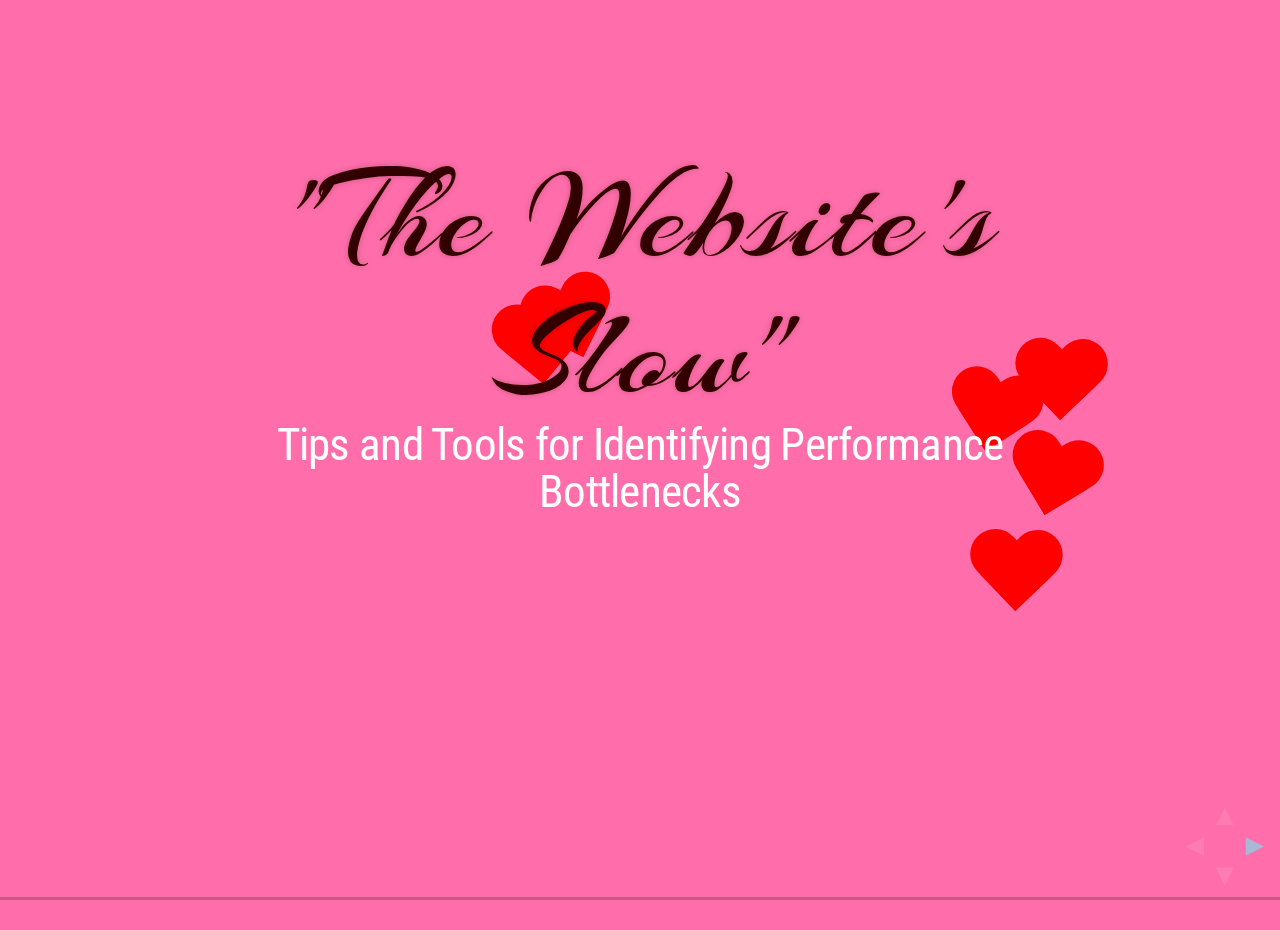
==== index.html @ 355b0bee "add more comments for slide readers" ====
<!DOCTYPE html>
<!-- saved from url=(0065)http://html5slides.googlecode.com/svn/trunk/template/index.html#1 -->
<html>
<head>
    <title>"The Website's Slow" - Tips and Tools for Identifying Performance Bottlenecks</title>
    <meta http-equiv="Content-Type" content="text/html; charset=UTF-8">
    <meta charset="utf-8">
    <link href='http://fonts.googleapis.com/css?family=Roboto+Condensed' rel='stylesheet' type='text/css'>
    <link href='http://fonts.googleapis.com/css?family=Arizonia' rel='stylesheet' type='text/css'>

    <link rel="stylesheet" href="reveal/reset.css">

    <link rel="stylesheet" href="reveal/custom.css">
    <link rel="stylesheet" href="reveal/heart.css">
    <link rel="stylesheet" href="reveal/print.css" type="text/css" media="print">
    <script src="http://ajax.googleapis.com/ajax/libs/jquery/1.9.0/jquery.min.js"></script> 
</head>
<body>
<div class="reveal linear">

<!-- Used to fade in a background when a specific slide state is reached -->
<div class="state-background"></div>

<!-- Any section element inside of this container is displayed as a slide -->
<div class="slides">

<section>
    <h1>
      "The Website's Slow"
    </h1>
    <p style="color: white;">
      Tips and Tools for Identifying Performance Bottlenecks
    </p>
</section>

<section class="center-slide">
  <h1>Who I am</h1>
  <p style="color: white;">
    And why you should listen to me
  </p>
  <!-- 
      They say when you give a talk, you should let the audience know your qualifications.
    -->
</section>
  
<section>
    <h3>My name is Sammy Larbi</h3>
    <div class="fragment subsection">
      <h3>I'm a freelance Ruby developer</h3>
    </div>
    <div class="fragment subsection">
      <h3>6 years playing with Rails</h3>
      <!-- Until I recently looked it up, apparently I've had 4 for the last couple of years -->
    </div>
    <div class="fragment subsection">
      <h3>4 projects recently needed P.E.D.</h3>
    </div>
    <div class="fragment subsection">
      (Performance Enhancing Development)
    </div>
</section>

<section>
  <h2>
    Interrupt Me
  </h2>
  <!-- 
    I want this to be valuable for you, so if I haven't explained something clearly, 
    let me know about it. 
  -->
</section>

<section>
  <h1>
    "The Website's Slow"
  </h1>
</section>

<section>
  <img src="images/slow.png" height="500" alt="The customer tells you 'The website is slow'"/>
  <!-- from iphonetextgenerator.com -->
</section>

<section>
  <img src="images/link.png" height="500" alt="You respond, asking which webpage"/>
</section>

<section class="center-slide">
  <h1>Isolated Actions</h1>
  <!-- The easy stuff -->
</section>

<section>
  <img src="images/nplus1.png" alt="n+1 queries in an action" width="900"/>
  <!--
    A query where you're pulling a bunch of rows, and then executing another query 
    to get an associated record for each row.
  -->
</section>

<section>
  <img src="images/slowquery.png" alt="slow query in an action" width="900"/>
  <!-- 
    A slow query where you may just tune it with indexes.
  -->
</section>

<section>
  <p style="color: white;">
  Or maybe your app resides on one network 
  and your DB on another, and you're doing
  </p>
  <h2>
  <code>select * from a_table</code>
  </h2> 
  <p style="color: white;">
    with 
    many records &amp; a ton of <h2 style="display: inline;">BLOB</h2> 
    <span style="color: white;">
      columns you have to transfer
    </span>
  </p>
  <!--
    So maybe you just select only the columns you need.
  -->
</section>

<section class="center-slide">
  <h2>Measurement</h2>
  <!--
    In all of these easy cases, you're looking at Rails log files which contain measurements 
    of the time queries take to complete or views/partials take to render. In development
    mode, it's easy to reload a few times to get a baseline, make your changes, and reload
    a couple of times to see if there is improvement.
  -->
</section>

<section>
  <br/><br/>
  <h2>Data Anonymity</h2>
  <div class="fragment subsection">
    <h2>Visibility</h2>
  </div>
  <!-- 
    When looking through the logs there is a lot of noise: too much is irrelevant.
    
    So rather than looking through the pollution of the entire log file, there are some tools 
    to help you make these problems and measurements more visible.
  --> 
</section>


<section>
  <h2 style="margin-bottom: 0;">rails-footnotes</h2>
  <img src="images/railsfootnotes.png" alt="Example of information rails-footnotes provides."/>
  <br/><br/>
  <div align="right">
    <small><a href="https://github.com/josevalim/rails-footnotes" target="railsfootnotes">rails-footnotes @ github</a></small>
  </div>
  <!--
    When I first moved to Rails, one of the things I missed most about ColdFusion was all the information
    they included at the bottom of the page for each request. Rails-footnotes gets me that information, 
    and includes which line of code in which file generated the query, which is helpful when you have
    one of a bunch of queries you need to optimize, and don't immediately know where to look.
  -->
</section>

<section>
  <h2 style="margin-bottom: 0;">bullet</h2>
  <img src="images/bulletnotification.png" alt="Example of information the bullet gem provides."/>
  <br/><br/>
  <div align="right">
    <small><a href="https://github.com/flyerhzm/bullet" target="bullet">bullet @ github</a></small>
  </div>
  <!--
    Bullet can notify us of N+1 query problem, unused eager loading, and the need for a counter cache.
    I've shown it logging in the javascript console, but it can also use a js alert, growl notification,
    or log to the Rails log file. 
  -->
</section>

<section>
  <h2>rack-insight</h2>
  <div align="right">
    <small><a href="https://github.com/pboling/rack-insight" target="rackinsight">rack-insight @ github</a></small>
  </div>
  <!-- 
    Works as a rack middleware with all kinds of cool options, and is similar to rails-footnotes, so 
    you might check it out to see if it works better for your needs/wants.
  -->
</section>

<section class="center-slide">
  <h2>Granularity</h2>
  <!-- 
    Oftentimes your performance issue is not with a specific view or query that Rails logs, so 
    you'll want to have some tools to help you find those as well.
  -->
</section>

<section>
  <h2 style="margin-bottom: 0;">ruby-prof</h2> 
  <img src="images/rubyprof-callstack.png" alt="Example of information ruby-prof provides in the call tree printer."/>
  <div align="right">
    <small><a href="https://github.com/rdp/ruby-prof" target="rubyprof">ruby-prof @ github</a></small>
    <small><a href="resources/ruby-prof/ruby-prof-call-tree.html" target="example">example</a></small>
    <small><a href="https://github.com/jruby/jruby/wiki/Profiling-jruby" target="jrubyprof">jruby's got you covered</a></small>
  </div>
  <!-- 
    See the example for how to see where the call tree gets interesting. The % reported on each line show:
    percent of the entire profiled time contained in this method call (percent of the parent in parenthesis)
    
    Where those numbers start to diverge is where you'll find places you can look to improve performance.
    
    There are a couple of ways to use it in your rails app.
    
    The ruby-prof gem does not work with jruby, but jruby has its own profiler.
  -->
</section>

<section>
  <h2 style="margin-bottom: 0;">ruby-prof</h2>
  <h3>entire action</h3>
  <div class="code small">
    <code>
    gem 'ruby-prof', groups: [:development, :profile] # in Gemfile
    </code>
  </div>
  <div class="code small">
    <code>
      if Rails.env.profile? # in config.ru<br/>
      &nbsp;&nbsp;use Rack::RubyProf, :path => '/temp/profile'<br/>
      end
    </code>
  </div>
  <div class="code small">
    <code>
    # profile db connection settings in config/database.yml<br/>
    # (same as dev environment is fine)<br/>
    </code>
  </div>
  <div class="code small">
      <code>
        # Create config/environments/profile.rb with at least these options:<br/>
        config.cache_classes = true<br/>
        config.cache_template_loading = true
      </code>
  </div>
  <div class="code small">
    <code>
    # bundle install and restart with: rails s -e profile<br/>
    </code>
  </div>
  <div align="right">
    <small><a href="https://github.com/rdp/ruby-prof" target="rubyprof">code from ruby-prof @ github</a></small>
  </div>
  <!-- 
    The docs mention you should create a profiling environment when you do this. I agree. The 
    standard ruby profiler is slow because it's pure ruby, and ruby prof is faster because it's 
    a C extension. But it's still slow, so you don't want to always have it running in development
    mode.
    
  -->
</section>


<section>
  <h2 style="margin-bottom: 0;">ruby-prof</h2>
  <h3>specific lines of code</h3>
  <div class="code">
    <code>
      result = RubyProf.profile do<br/>
      &nbsp;&nbsp;...<br/>
      &nbsp;&nbsp;[code to profile]<br/>
      &nbsp;&nbsp;...<br/>
      end<br/>
      <br/>
      printer=RubyProf::GraphPrinter.new(result)<br/>
      printer.print(STDOUT, {})<br/>
    </code>
  </div>
  <div align="right">
    <small><a href="https://github.com/rdp/ruby-prof" target="rubyprof">code from ruby-prof @ github</a></small>
  </div>
  <!-- 
    If you know what your looking for, or just want to see how a more 
    granular section of code looks when profiled, you can use 
    RubyProf like this.
  -->
</section>



<section>
  <h2>benchmark</h2>
  
  <div class="code small">
    <code><pre>
Benchmark.bm do |x|
  x.report("find by id: ") { 
    @student = Student.find_by_id(params[:student_id]) 
  }
  
  x.report("find: ") { 
    @student = @district.students.find(params[:student_id]) 
  }
end
    </pre></code>
  </div>
  
  <div class="code small">
    <code><pre>
       user     system      total        real
find by id:   0.090000   0.000000   0.090000 (  1.352654)
find:   0.030000   0.000000   0.030000 (  0.030710)
    </pre></code>
  </div>
  <!--
    Profiling is more for helping you find the issue, run once, whereas benchmarking runs 
    several times and reports averages that are a better way to prove your changes improved
    the performance, rather than relying on your gut feelings.
  -->
  <div align="right">
    <small><a href="http://www.ruby-doc.org/stdlib-1.9.3/libdoc/benchmark/rdoc/Benchmark.html" target="benchmark">benchmark docs</a></small>
  </div>
</section>

<section>
  <h2>Further Investigation</h2>
  <h3 style="display: inline;"><a href="https://github.com/tmm1/perftools.rb" target="tmm1_perftools">perftools.rb</a></h3> <a href="http://perftools-rb.rubyforge.org/examples/rails.gif" target="example">(example output)</a>
  <!-- perftools.rb also has a way to run in dev mode and only profile when you send the profile parameter with the request -->
  <h3><a href="http://guides.rubyonrails.org/performance_testing.html" target="rails_perf_testing">rails performance testing</a></h3>
</section>


<section>
  <img src="images/slow.png" height="500" alt="The customer tells you 'The website is slow'"/>
  <!-- from iphonetextgenerator.com -->
</section>

<section>
  <img src="images/link.png" height="500" alt="You respond, asking which webpage"/>
</section>

<section>
  <img src="images/everywhere.png" height="500" alt="The customer says 'everywhere'"/>
</section>


<section class="center-slide">
  <h1>Server Issues</h1>
</section>
<section class="center-slide">
  <h2>Memory</h2>
</section>

<section>
  <h2 style="margin-bottom: 0;">top</h2>
  <img src="images/top-swap.png" alt="output of command: top (highlighting the swap memory in use)"/>
  <h2 style="margin-bottom: 0;">free</h2>
  <img src="images/free-swap.png" alt="output of command: free (highlighting the swap memory in use)"/>
  <!-- 
    here we're highlighting the amount of swap memory in use 
    when it's high, you're likely maxing out your RAM and swapping 
    to disk a lot, which is super slow, especially on shared 
    servers (like the cloud!) when who knows how many people 
    are trying to access the hard drive at the same time.
  -->
</section>

<section>
  <h2>Per process:</h2>
  <h3>ps aeux --sort=-vsz</h>
  <img src="images/ps.png" alt="output of command: ps aeux --sort=-vsz"/>
  <!-- 
    In this case, two unicorn worker processes, MySQL and Resque are eating up 
    almost all of the RAM. There are 4 processors, but we can only utilize two 
    for incoming web requests, because of the RAM issue.
    
    So, you need more RAM, or to consume less
  -->
</section>

<section>
  <!-- most of Rails world is still on having multiple worker processes, but that should change -->
  <h2 style="margin-bottom: 0;">puma</h2>
  <div class="fragment subsection" style="margin-top: 0;">
    Uses <h3 style="display: inline;">threads</h3> instead of worker processes
    <!-- 
      Using threads for concurrency saves a ton of RAM over worker processes, because they share 
      the same copy of the app in memory.
    -->
  </div>
  <div class="fragment subsection" style="margin-top: 0;">
    <blockquote>
      i.e., how a web server is supposed to work
    </blockquote>
    <cite>-Wes Gamble</cite>
    <!-- 
      and as our own Wes Gamble said "i.e., how a web server is supposed to work"
    -->
  </div>
  <div align="right">
    <small><a href="https://github.com/puma/puma" target="puma">puma @ github</a></small>
  </div>
</section>

<section>
  <h2 style="margin-bottom: 0;">puma</h2>
  <div class="fragment subsection" style="margin-top: 0;">
    Use JRuby or Rubinius to take full advantage 
    <!-- 
      they use native threads, no GIL 
      you will get some improvement with CRuby when doing things outside of Ruby like DB / disk work,
      but you will get the full improvement with JRuby or Rubinius
    -->
  </div>
  <div class="fragment subsection" style="margin-top: 0;">
    <div class="code">
      <code> 
      # in config/environments/production.rb<br/>
      config.threadsafe!
      </code>
    </div>
    <!-- You need to tell Rails to run in threadsafe mode until that option is removed or on by default after Rails 4 (I think Rails 4 decided to do this, did not confirm though) -->
  </div>
  <div align="right">
    <small><a href="https://github.com/puma/puma" target="puma">puma @ github</a></small>
  </div>
  
</section>

<section class="center-slide">
  <h2>CPU</h2>
</section>

<section>
  <br/>
  # processor cores available / avg load time (s/page) * 60 (s/min)<br/>
  =><br/>
  <h2>max throughput in pages per minute</h2>
  
  <!-- 
    It's not likely the code running once will be a problem for the CPU by itself,
    but with a lot of requests happening at a time, it could be. That's where we 
    need to consider the max throughput of our system.
    
    So say you have 4 cores and an average page load time of 1 second. Then you'll max 
    out at around 240 requests per minute.
    
    It'll probably be a little less, because other stuff has to have a little time to run, but
    you know that's the theoretical best on average you can do.
    
    If you're getting close to that, you can either add more CPUs (and RAM, if you're using 
    multiple processes instead of threading), or need to figure out where you can trim
    your response times.
  -->
</section>

<section>
  <h2>Server Level Stats</h2> 
  For your investigation: 
  <h3>visage &amp; collectd</h3>
  <div align="right">
    <small><a href="http://auxesis.github.com/visage/" target="visage">visage website</a></small>
    <small><a href="http://collectd.org/" target="collectd">collectd website</a></small>
  </div>
</section>


<section class="center-slide">
  <!-- For that, you need a more -->
  <h1>Holistic View</h1>
</section>

<section>
    <h2 style="margin-bottom: 0; text-wrap: none;">request&#8209;log&#8209;analyzer</h2>
    <img src="images/rla.png" alt="example output from request-log-analyzer"/>
    <div align="right">
      <small><a href="resources/rla_output.html" target="example">example output</a></small>
      <small><a href="https://github.com/wvanbergen/request-log-analyzer/wiki" target="rlawiki">r-l-a wiki @ github</a></small>
    </div>
    <!-- 
      The most interesting things in the example to me are:
      
      1. The daily hit rate averaged by hour, because if you know the max throughput and it's close to that per hour, you can see where you might need to dynamically scale up.
      2. The reported actions by sum of processing time, because even if it's already a fast action, if you're near max throughput if you can shave that time down, it's like gaining extra processors. 
    -->
</section>

<section>
  <h2 style="margin-bottom: 0;">new relic</h2>
  <img src="images/newrelic.png" width="900" alt="example of a New Relic Graph"/>
  <!--
    You can view info about the app server performance and end user performance in the browser.
    
    Paid levels offer more stuff, including more details and historical performance.
    
    It starts off as sorted by most time consuming: not by slowest average. That was the same in 
    request-log-analyzer.
    
    For a while I thought it was silly - why would I care where the most time is spent? 
    
    Well, because that's where you get big wins in performance: if a highly used action can 
    be optimized, that's less time other actions have to wait before getting CPU time. 
    
    And that's especially important when you're nearing your max throughput. In one of the 
    projects recently, we took an already fast action which was used a ton down from averaging 500ms 
    to about 250ms with a small change - it cost less than $100 to make the change, and it meant they 
    didn't need to double their server costs just to get more processors.
  -->
</section>


<section class="center-slide">
  <h2>Run your own</h2>
</section>

<section>
  <h3>
  rails_metrics 
  vs.
  system-metrics
  </h3>
  <div class="fragment subsection">
    <h2>Unmaintained?</h2>
  </div>
  <!-- 
    And both mention they are not intended for production use, 
    which is exactly where I'd want to use it. But you can probably also 
    switch out the backend and have it do the log in a different thread, 
    which I think would limit most negatives as far as running 
    in production.
    
    With a little effort you could probably send a pull request and 
    get them running on latest Rails. It's a good place to start, anyway.
  -->
</section>
<section>
  <h3>ActiveSupport::Notifications</h3>
  <div class="code">
    <code style="font-size: 20px;"><pre>
ActiveSupport::Notifications.instrument("render", :extra => :information) do
  render :text => "Foo"
end

ActiveSupport::Notifications.subscribe("render") do |*args|
  events << ActiveSupport::Notifications::Event.new(*args)
end</pre>
    </code>
  </div>
  <!-- 
    First block shows how you can make your own notifications, while the second block 
    shows how you can subscribe. Leave off the ("render") argument to #subscribe, and
    you'll subscribe to all of them. Then you can see what all Rails is giving you by 
    default, and narrow down to your needs/interests from there.
  -->
  <div align="right">
    <small><a href="http://api.rubyonrails.org/classes/ActiveSupport/Notifications.html" target="as_notifications">ActiveSupport::Notifications docs</a></small>
  </div>
</section>


<section>
  <h2>harness<br/>&amp;<br/>statsd</h2>
  <div align="right">
    <small><a href="https://github.com/twinturbo/harness" target="harness">harness @ github</a></small>
    <small><a href="https://github.com/etsy/statsd" target="statsd">statsd @ github</a></small>
  </div>
  <!-- 
    harness will let you easily instrument and send off to statsd (or other custom backend, if you prefer)
  -->
</section>

<section>
  <img src="images/statsd.png" alt="example of a StatsD Graph"/>
  <!--
    You get a graph like this.
  -->
</section>

<section>
  <h2>statsd requirements</h2>
  <ul>
    <li>needs nodejs</li>
    <li>graphite</li>
    <li>which needs django, carbon, and other packages</li>
    <li>which all run on python</li>
  </ul>
</section>

<section>
  <h3><a href="https://gist.github.com/codeodor/4758690" target="epicyakshave" style="line-height: 80px;">epic yak shaving</a></h3>
  <img src="images/yak.png" alt="Yak shaving" style="border: 0;"/>
  <div align="right">
    <small><a href="http://www.flickr.com/photos/snapperwolf/6952219933/" target="flickr">image from snapperwolf @ flickr</a></small>
  </div>
  <!--
    Lots of effort: could have easily paid for 1 year of New Relic pro plan using the time it took 
    me to get this silly little graph.
  -->
</section>

<section>
  <img src="images/statsd.png" alt="example of a StatsD Graph"/>
  <!--
    If you just use harness and do not provide your own subscribers, you don't get 
    much useful data for performance purposes - all views show up under one stat 
    and you can't drill into.
    
    So obviously this is not enough to replace what you'd get with newrelic, but it's 
    worth some more exploration. 
  -->
</section>

<section>
  <!-- *running your own* needs to be easier -->
  <h2>This Needs To Be Easier</h2>
  But I don't have all the answers yet
</section>

<section>
  <h2>Who ever said hardware was cheaper than programmers?</h2>
  <!--     
    So maybe throwing more hardware at a performance problem is cheaper than a programmer 
    without the right tools, or after you've already picked off the low-hanging fruit.
  -->
</section>

<section>
  <h2>OMG Thanks!</h2>
  <br/>
  <ul id="tilta-ul">
    <li>Code:<br/><a href="https://github.com/codeodor" target="me">https://github.com/codeodor</a></li>
    <li>Blog:<br/><a href="http://www.codeodor.com" target="me">http://www.codeodor.com</a></li>
    <li>Tweet:<br/><a href="http://twitter.com/codeodor" target="me">@codeodor</a></li>
  </ul>
  <script type="text/javascript">
    $('#tilta-ul').css('transform', 'rotate(20deg)');
  </script>
</section>


<div id="hearts"></div>
<script type="text/javascript">
  function moveHearts(){
    var numHearts = 4 + Math.random() * 3;

    $('#hearts').html("");
    for(var i=0; i < numHearts; i++)
      $('#hearts').append('<div class="heart" style="position: absolute;"></div>');
      
    $('.heart').each(function(index, heart){
      $(heart).css('top', Math.random() * 100 + '%');
      $(heart).css('left', Math.random() * 100 + '%');
      var degrees = -35 + Math.random() * 70;
      $(heart).css('transform', 'rotate(' + degrees + 'deg)');
    });
  }
  moveHearts();
</script>

</div>

<!-- The navigational controls UI -->
<aside class="controls">
  <a class="left" href="#">&#x25C4;</a>
  <a class="right" href="#">&#x25BA;</a>
  <a class="up" href="#">&#x25B2;</a>
  <a class="down" href="#">&#x25BC;</a>
</aside>

<!-- Presentation progress bar -->
<div class="progress"><span></span></div>

</div>
    <script src="libraries/head.min.js"></script>

    <script>
      // Scripts that should be loaded before initializing
      var scripts = [];

      // If the browser doesn't support classList, load a polyfill
      if( !document.body.classList ) {
        scripts.push( 'libraries/classList.js' );
      }

      // Load markdown parser if there are slides defined using markdown
      if( document.querySelector( '[data-markdown]' ) ) {
        scripts.push( 'lib/js/showdown.js' );
        scripts.push( 'lib/js/data-markdown.js' );
      }

      // If we're runnning the notes server we need to include some additional JS
      // TODO Is there a better way to determine if we're running the notes server?
      if( window.location.host === 'localhost:1947' ) {
        scripts.push( 'socket.io/socket.io.js' );
        scripts.push( 'plugin/speakernotes/client.js' );
      }

      scripts.push( 'libraries/reveal.js' );

      // Load the scripts and, when completed, initialize reveal.js
      head.js.apply( null, scripts.concat([function() {

        // Fires when a slide with data-state=customevent is activated
        Reveal.addEventListener( 'customevent', function() {
          console.log( '"customevent" has fired' );
        } );

        // Fires each time a new slide is activated
        Reveal.addEventListener( 'slidechanged', function( event ) {
          // event.previousSlide, event.currentSlide, event.indexh, event.indexv
          moveHearts();
        } );

        // Full list of configuration options available here:
        // https://github.com/hakimel/reveal.js#configuration
        Reveal.initialize({
          controls: true,
          progress: true,
          history: true,

          theme: Reveal.getQueryHash().theme || 'default', // default/neon/beige
          transition: Reveal.getQueryHash().transition || 'default' // default/cube/page/concave/linear(2d)
        });

      }]));

    </script>
</body>
</html>
---- reveal/custom.css ----
@charset "UTF-8";

.reveal ul.list {
  list-style-type: none;
}

cite {
  text-align: right;
  display: block;
  margin-bottom: 40px;
}

.reveal ul.list li {
  font-size: 62px;
  line-height: 82px;
}

div.code {
  text-align: left;
  margin-bottom: 40px;
  padding: 20px;
  font-size: 34px;
  background: rgba(255, 255, 255, 0.3);
  box-shadow: 0px 0px 2px rgba(0,0,0,0.2);
  line-height: 1;
}

div.code.small {
  text-align: left;
  margin-bottom: 20px;
  padding: 7px;
  font-size: 20px;
  background: rgba(255, 255, 255, 0.3);
  box-shadow: 0px 0px 2px rgba(0,0,0,0.2);
}

section a {
  line-height: 60px;
  background-color: #FF1177 !important;
  color: white !important;
}

section a:hover{
  background-color: #000000 !important;
  color: white !important;
}

button {
  padding: 10px;
  font-size: 18px;
  margin-bottom: 10px;
}

.subsection {
  margin-top: 36px;
  padding-top: 36px;
}

body ol.my-list {
  font-size: 56px;
  line-height: 76px;
  list-style-type: none;
  list-style: none;
}
body ol.my-list li {
  margin-top: 16px;
}

.center-slide {
  margin-top: 180px;
}
pre.prettyprint {
  padding: 16px;
}

p {
  font-size: 45px;
  
}

.reveal h2 {
  margin-bottom: 52px;
  font-weight: bold;
}
.reveal h3 {
  margin-bottom: 10px;
}


/*red : #9d261d*/
/*yellow: #ffc40d*/
/*green:#46a546*/
/*blue: #049cbd*/


table {
  text-align: center;
}

table tr th {
  border: 1px solid #333;
  padding: 16px;
}

table tr td {
  border: 1px solid #333;
  padding: 16px;
}

/**
 * Main styles for reveal.js 
 *
 * @author Hakim El Hattab
 */


/*********************************************
 * FONT-FACE DEFINITIONS
 *********************************************/

@font-face {
  /*font-family: 'Francois One', sans-serif;*/
  
  /*font-family: 'League Gothic';*/
  /*src: url('../lib/font/league_gothic-webfont.ttf') format('truetype');*/
  font-weight: normal;
  font-style: normal;
}


/*********************************************
 * GLOBAL STYLES
 *********************************************/

html, body {
  padding: 0;
  margin: 0;
  width: 100%;
  height: 100%;
  min-height: 600px;
}

body {
  position: relative;
  padding: 0;
  margin: 0;
  overflow: hidden;
  font-family: 'Roboto Condensed';
  

  font-size: 36px;
  font-weight: 200;
  letter-spacing: -0.02em;
  color: #330000;

  background: #FF6EAA;

}


/*********************************************
 * HEADERS
 *********************************************/
.reveal h1 {
  font-family: 'Arizonia', sans-serif;
}

.reveal h1, 
.reveal h2, 
.reveal h3, 
.reveal h4 {
  
  line-height: 1.0em;
  letter-spacing: 0.02em;
  
  /*text-transform: uppercase;*/
  text-shadow: 0px 0px 6px rgba(0,0,0,0.2);
}

.reveal h1 { 
  font-size: 136px;  
  line-height: 1.0em;
}
.reveal h2 { font-size: 106px; }
.reveal h3 { font-size: 66px; }
.reveal h4 { font-size: 66px; }

.reveal h1.inverted,
.reveal h2.inverted,
.reveal h3.inverted,
.reveal h4.inverted {
  color: #fff;
  text-shadow: 0px 0px 2px rgba(0,0,0,0.2);
}

.reveal h1 {
/*  text-shadow: 0 1px 0 #ccc,
                 0 2px 0 #c9c9c9,
                 0 3px 0 #bbb,
                 0 4px 0 #b9b9b9,
                 0 5px 0 #aaa,
                 0 6px 1px rgba(0,0,0,.1),
                 0 0 5px rgba(0,0,0,.1),
                 0 1px 3px rgba(0,0,0,.3),
                 0 3px 5px rgba(0,0,0,.2),
                 0 5px 10px rgba(0,0,0,.25),
                 0 20px 20px rgba(0,0,0,.15);*/
}


/*********************************************
 * VIEW FRAGMENTS
 *********************************************/

.reveal .slides section .fragment {
  opacity: 0;

  -webkit-transition: all .2s ease;
     -moz-transition: all .2s ease;
      -ms-transition: all .2s ease;
       -o-transition: all .2s ease;
          transition: all .2s ease;
}
  .reveal .slides section .fragment.visible {
    opacity: 1;
  }


/*********************************************
 * DEFAULT ELEMENT STYLES
 *********************************************/

.reveal .slides section {
  line-height: 1.3em;
  font-weight: normal;
}

.reveal strong, 
.reveal b {
  font-weight: bold;
}

.reveal em, 
.reveal i {
  font-style: italic;
}

.reveal ol, 
.reveal ul {
  display: inline-block;

  text-align: left;
  margin: 0 auto;
}

.reveal ol {
  list-style-type: decimal;
}

.reveal ul {
  list-style-type: disc;
}

.reveal ul ul {
  list-style-type: square;
}

.reveal ul ul ul {
  list-style-type: circle;
}

.reveal ul ul,
.reveal ul ol,
.reveal ol ol,
.reveal ol ul {
  display: block;
  margin-left: 40px;
}

.reveal p {
  margin-bottom: 10px;
}

.reveal blockquote {
  font-size: 56px;
  line-height: 62px;
  display: block;
  position: relative;
  width: 100%;
  margin: 5px auto;
  padding: 5px;
  
  /*font-style: italic;*/
  background: rgba(255, 255, 255, 0.3);
  box-shadow: 0px 0px 2px rgba(0,0,0,0.2);
}
  .reveal blockquote:before {
    content: '“';
  }
  .reveal blockquote:after {
    content: '”';
  }

/*.reveal pre {
  display: block;
  position: relative;
  width: 95%;
  margin: 10px auto;

  text-align: left;
  font-size: 20px;
  font-family: monospace;
  line-height: 1.2em;

  word-wrap: break-word;

  /*box-shadow: 0px 0px 6px rgba(0,0,0,0.3);
}*/

.reveal code {
  font-family: monospace;
}

.reveal table th, 
.reveal table td {
   text-align: left;
   padding-right: .3em;
}

.reveal table th {
   text-shadow: rgb(255,255,255) 1px 1px 2px;
}

.reveal sup { 
  vertical-align: super;
}
.reveal sub { 
  vertical-align: sub;
}

.reveal small {
  font-size: 60%;
  line-height: 1em;
  vertical-align: top;
}

.reveal small * {
  vertical-align: top;
}

.reveal q { 
  font-style: italic;
}
  .reveal q:before {
    content: '“';
  }
  .reveal q:after {
    content: '”';
  }

.reveal a:not(.image) {
  /*color: hsl(185, 85%, 50%);*/
  text-decoration: none;
/*
  -webkit-transition: color .15s ease;
     -moz-transition: color .15s ease;
      -ms-transition: color .15s ease;
       -o-transition: color .15s ease;
          transition: color .15s ease;*/
}
  
  .reveal a:not(.image):hover {
    color: hsl(185, 85%, 70%);
    
    text-shadow: none;
    border: none;
    border-radius: 2px;
  }

.reveal section img {
  margin: 30px 0 0 0;
  background: rgba(255,255,255,0.12);
  border: 4px solid #330000;
  
  -webkit-box-shadow: 0 0 10px rgba(0, 0, 0, 0.15);
     -moz-box-shadow: 0 0 10px rgba(0, 0, 0, 0.15);
          box-shadow: 0 0 10px rgba(0, 0, 0, 0.15);
  
  -webkit-transition: all .2s linear;
     -moz-transition: all .2s linear;
      -ms-transition: all .2s linear;
       -o-transition: all .2s linear;
          transition: all .2s linear;
}

  .reveal a:hover img {
    background: rgba(255,255,255,0.2);
    border-color: #13DAEC;
    
/*    -webkit-box-shadow: 0 0 20px rgba(0, 0, 0, 0.55);
       -moz-box-shadow: 0 0 20px rgba(0, 0, 0, 0.55);
            box-shadow: 0 0 20px rgba(0, 0, 0, 0.55);*/
  }


/*********************************************
 * CONTROLS
 *********************************************/

.reveal .controls {
  display: none;
  position: fixed;
  width: 100px;
  height: 100px;
  z-index: 30;

  right: 0;
  bottom: 0;
}
  
  .reveal .controls a {
    font-size: 30px;
    position: absolute;
    opacity: 0.1;
    color: #fff;
  }
    .reveal .controls a.enabled {
      opacity: 0.6;
      color: hsl(185, 85%, 70%);

      text-shadow: 0px 0px 2px hsla(185, 45%, 70%, 0.3);
    }
    .reveal .controls a.enabled:active {
      margin-top: 1px;
    }

  .reveal .controls .left {
    top: 30px;
  }

  .reveal .controls .right {
    left: 60px;
    top: 30px;
  }

  .reveal .controls .up {
    left: 30px;
  }

  .reveal .controls .down {
    left: 30px;
    top: 60px;

  }


/*********************************************
 * PROGRESS BAR
 *********************************************/

.reveal .progress {
  position: fixed;
  display: none;
  height: 3px;
  width: 100%;
  bottom: 0;
  left: 0;

  background: rgba(0,0,0,0.2);
}
  
  .reveal .progress span {
    display: block;
    background: hsl(185, 85%, 50%);
    height: 100%;
    width: 0px;

    -webkit-transition: width 800ms cubic-bezier(0.260, 0.860, 0.440, 0.985);
       -moz-transition: width 800ms cubic-bezier(0.260, 0.860, 0.440, 0.985);
        -ms-transition: width 800ms cubic-bezier(0.260, 0.860, 0.440, 0.985);
         -o-transition: width 800ms cubic-bezier(0.260, 0.860, 0.440, 0.985);
            transition: width 800ms cubic-bezier(0.260, 0.860, 0.440, 0.985);
  }

/*********************************************
 * ROLLING LINKS
 *********************************************/

.reveal .roll {
    display: inline-block;
    overflow: hidden;

    vertical-align: top;

/*    -webkit-perspective: 400px;
       -moz-perspective: 400px;
        -ms-perspective: 400px;
            perspective: 400px;

    -webkit-perspective-origin: 50% 50%;
       -moz-perspective-origin: 50% 50%;
        -ms-perspective-origin: 50% 50%;
            perspective-origin: 50% 50%;*/
}
  .reveal .roll:hover {
    background: none;
    text-shadow: none;
  }
.reveal .roll span {
    display: block;
    position: relative;
    padding: 0 2px;

  pointer-events: none;

/*    -webkit-transition: all 400ms ease;
       -moz-transition: all 400ms ease;
        -ms-transition: all 400ms ease;
            transition: all 400ms ease;
    
    -webkit-transform-origin: 50% 0%;
       -moz-transform-origin: 50% 0%;
        -ms-transform-origin: 50% 0%;
            transform-origin: 50% 0%;
    
    -webkit-transform-style: preserve-3d;
       -moz-transform-style: preserve-3d;
        -ms-transform-style: preserve-3d;
            transform-style: preserve-3d;*/
}
    .reveal .roll:hover span {
        /*background: rgba(0,0,0,0.5);*/
/*
        -webkit-transform: translate3d( 0px, 0px, -45px ) rotateX( 90deg );
           -moz-transform: translate3d( 0px, 0px, -45px ) rotateX( 90deg );
            -ms-transform: translate3d( 0px, 0px, -45px ) rotateX( 90deg );
                transform: translate3d( 0px, 0px, -45px ) rotateX( 90deg );*/
    }
.reveal .roll span:after {
    content: attr(data-title);

    display: block;
    position: absolute;
    left: 0;
    top: 0;
    padding: 0 2px;

    color: #fff;
    background: hsl(185, 60%, 35%);

    -webkit-transform-origin: 50% 0%;
       -moz-transform-origin: 50% 0%;
        -ms-transform-origin: 50% 0%;
            transform-origin: 50% 0%;

    -webkit-transform: translate3d( 0px, 105%, 0px ) rotateX( -90deg );
       -moz-transform: translate3d( 0px, 105%, 0px ) rotateX( -90deg );
        -ms-transform: translate3d( 0px, 105%, 0px ) rotateX( -90deg );
            transform: translate3d( 0px, 105%, 0px ) rotateX( -90deg );
}


/*********************************************
 * SLIDES
 *********************************************/

.reveal .slides {
  position: absolute;
  width: 900px;
  height: 600px;
  
  left: 50%;
  top: 50%;
  margin-left: -450px;
  margin-top: -320px;
  padding: 20px 0px;
  
  text-align: center;

  -webkit-transition: -webkit-perspective .4s ease;
     -moz-transition: -moz-perspective .4s ease;
      -ms-transition: -ms-perspective .4s ease;
       -o-transition: -o-perspective .4s ease;
          transition: perspective .4s ease;
  
  -webkit-perspective: 600px;
     -moz-perspective: 600px;
      -ms-perspective: 600px;
          perspective: 600px;

  -webkit-perspective-origin: 50% 25%;
     -moz-perspective-origin: 50% 25%;
      -ms-perspective-origin: 50% 25%;
          perspective-origin: 50% 25%;
}

.reveal .slides>section,
.reveal .slides>section>section {
  display: none;
  position: absolute;
  width: 100%;
  min-height: 600px;

    z-index: 10;
  
  -webkit-transform-style: preserve-3d;
     -moz-transform-style: preserve-3d;
      -ms-transform-style: preserve-3d;
          transform-style: preserve-3d;
  
  -webkit-transition: all 800ms cubic-bezier(0.260, 0.860, 0.440, 0.985);
     -moz-transition: all 800ms cubic-bezier(0.260, 0.860, 0.440, 0.985);
      -ms-transition: all 800ms cubic-bezier(0.260, 0.860, 0.440, 0.985);
       -o-transition: all 800ms cubic-bezier(0.260, 0.860, 0.440, 0.985);
          transition: all 800ms cubic-bezier(0.260, 0.860, 0.440, 0.985);
}

.reveal .slides>section.present {
  display: block;
  z-index: 11;
  opacity: 1;
}


/*********************************************
 * DEFAULT TRANSITION
 *********************************************/

.reveal .slides>section.past {
  display: block;
  opacity: 0;
  
  -webkit-transform: translate3d(-100%, 0, 0) rotateY(-90deg) translate3d(-100%, 0, 0);
     -moz-transform: translate3d(-100%, 0, 0) rotateY(-90deg) translate3d(-100%, 0, 0);
      -ms-transform: translate3d(-100%, 0, 0) rotateY(-90deg) translate3d(-100%, 0, 0);
          transform: translate3d(-100%, 0, 0) rotateY(-90deg) translate3d(-100%, 0, 0);
}
.reveal .slides>section.future {
  display: block;
  opacity: 0;
  
  -webkit-transform: translate3d(100%, 0, 0) rotateY(90deg) translate3d(100%, 0, 0);
     -moz-transform: translate3d(100%, 0, 0) rotateY(90deg) translate3d(100%, 0, 0);
      -ms-transform: translate3d(100%, 0, 0) rotateY(90deg) translate3d(100%, 0, 0);
          transform: translate3d(100%, 0, 0) rotateY(90deg) translate3d(100%, 0, 0);
}

.reveal .slides>section>section.past {
  display: block;
  opacity: 0;
  
  -webkit-transform: translate3d(0, -50%, 0) rotateX(70deg) translate3d(0, -50%, 0);
     -moz-transform: translate3d(0, -50%, 0) rotateX(70deg) translate3d(0, -50%, 0);
      -ms-transform: translate3d(0, -50%, 0) rotateX(70deg) translate3d(0, -50%, 0);
          transform: translate3d(0, -50%, 0) rotateX(70deg) translate3d(0, -50%, 0);
}
.reveal .slides>section>section.future {
  display: block;
  opacity: 0;
  
  -webkit-transform: translate3d(0, 50%, 0) rotateX(-70deg) translate3d(0, 50%, 0);
     -moz-transform: translate3d(0, 50%, 0) rotateX(-70deg) translate3d(0, 50%, 0);
      -ms-transform: translate3d(0, 50%, 0) rotateX(-70deg) translate3d(0, 50%, 0);
          transform: translate3d(0, 50%, 0) rotateX(-70deg) translate3d(0, 50%, 0);
}


/*********************************************
 * CONCAVE TRANSITION
 *********************************************/

.reveal.concave  .slides>section.past {
  -webkit-transform: translate3d(-100%, 0, 0) rotateY(90deg) translate3d(-100%, 0, 0);
     -moz-transform: translate3d(-100%, 0, 0) rotateY(90deg) translate3d(-100%, 0, 0);
      -ms-transform: translate3d(-100%, 0, 0) rotateY(90deg) translate3d(-100%, 0, 0);
          transform: translate3d(-100%, 0, 0) rotateY(90deg) translate3d(-100%, 0, 0);
}
.reveal.concave  .slides>section.future {
  -webkit-transform: translate3d(100%, 0, 0) rotateY(-90deg) translate3d(100%, 0, 0);
     -moz-transform: translate3d(100%, 0, 0) rotateY(-90deg) translate3d(100%, 0, 0);
      -ms-transform: translate3d(100%, 0, 0) rotateY(-90deg) translate3d(100%, 0, 0);
          transform: translate3d(100%, 0, 0) rotateY(-90deg) translate3d(100%, 0, 0);
}

.reveal.concave  .slides>section>section.past {
  -webkit-transform: translate3d(0, -80%, 0) rotateX(-70deg) translate3d(0, -80%, 0);
     -moz-transform: translate3d(0, -80%, 0) rotateX(-70deg) translate3d(0, -80%, 0);
      -ms-transform: translate3d(0, -80%, 0) rotateX(-70deg) translate3d(0, -80%, 0);
          transform: translate3d(0, -80%, 0) rotateX(-70deg) translate3d(0, -80%, 0);
}
.reveal.concave  .slides>section>section.future {
  -webkit-transform: translate3d(0, 80%, 0) rotateX(70deg) translate3d(0, 80%, 0);
     -moz-transform: translate3d(0, 80%, 0) rotateX(70deg) translate3d(0, 80%, 0);
      -ms-transform: translate3d(0, 80%, 0) rotateX(70deg) translate3d(0, 80%, 0);
          transform: translate3d(0, 80%, 0) rotateX(70deg) translate3d(0, 80%, 0);
}


/*********************************************
 * LINEAR TRANSITION
 *********************************************/

.reveal.linear .slides>section.past {
  -webkit-transform: translate(-150%, 0);
     -moz-transform: translate(-150%, 0);
      -ms-transform: translate(-150%, 0);
       -o-transform: translate(-150%, 0);
          transform: translate(-150%, 0);
}
.reveal.linear .slides>section.future {
  -webkit-transform: translate(150%, 0);
     -moz-transform: translate(150%, 0);
      -ms-transform: translate(150%, 0);
       -o-transform: translate(150%, 0);
          transform: translate(150%, 0);
}

.reveal.linear .slides>section>section.past {
  -webkit-transform: translate(0, -150%);
     -moz-transform: translate(0, -150%);
      -ms-transform: translate(0, -150%);
       -o-transform: translate(0, -150%);
          transform: translate(0, -150%);
}
.reveal.linear .slides>section>section.future {
  -webkit-transform: translate(0, 150%);
     -moz-transform: translate(0, 150%);
      -ms-transform: translate(0, 150%);
       -o-transform: translate(0, 150%);
          transform: translate(0, 150%);
}

/*********************************************
 * BOX TRANSITION
 *********************************************/

.reveal.cube .slides {
  margin-top: -350px;

  -webkit-perspective-origin: 50% 25%;
     -moz-perspective-origin: 50% 25%;
      -ms-perspective-origin: 50% 25%;
          perspective-origin: 50% 25%;

  -webkit-perspective: 1300px;
     -moz-perspective: 1300px;
      -ms-perspective: 1300px;
          perspective: 1300px;
}

.reveal.cube .slides section {
  padding: 30px;

  -webkit-backface-visibility: hidden;
     -moz-backface-visibility: hidden;
      -ms-backface-visibility: hidden;
          backface-visibility: hidden;
  
  -webkit-box-sizing: border-box;
     -moz-box-sizing: border-box;
          box-sizing: border-box;
}
  .reveal.cube .slides section:not(.stack):before {
    content: '';
    position: absolute;
    display: block;
    width: 100%;
    height: 100%;
    left: 0;
    top: 0;
    background: #232628;
    border-radius: 4px;

    -webkit-transform: translateZ( -20px );
       -moz-transform: translateZ( -20px );
        -ms-transform: translateZ( -20px );
         -o-transform: translateZ( -20px );
            transform: translateZ( -20px );
  }
  .reveal.cube .slides section:not(.stack):after {
    content: '';
    position: absolute;
    display: block;
    width: 90%;
    height: 30px;
    left: 5%;
    bottom: 0;
    background: none;
    z-index: 1;

    border-radius: 4px;
    box-shadow: 0px 95px 25px rgba(0,0,0,0.2);

    -webkit-transform: translateZ(-90px) rotateX( 65deg );
       -moz-transform: translateZ(-90px) rotateX( 65deg );
        -ms-transform: translateZ(-90px) rotateX( 65deg );
         -o-transform: translateZ(-90px) rotateX( 65deg );
            transform: translateZ(-90px) rotateX( 65deg );
  }

.reveal.cube .slides>section.stack {
  padding: 0;
  background: none;
}

.reveal.cube .slides>section.past {
  -webkit-transform-origin: 100% 0%;
     -moz-transform-origin: 100% 0%;
      -ms-transform-origin: 100% 0%;
          transform-origin: 100% 0%;

  -webkit-transform: translate3d(-100%, 0, 0) rotateY(-90deg);
     -moz-transform: translate3d(-100%, 0, 0) rotateY(-90deg);
      -ms-transform: translate3d(-100%, 0, 0) rotateY(-90deg);
          transform: translate3d(-100%, 0, 0) rotateY(-90deg);
}

.reveal.cube .slides>section.future {
  -webkit-transform-origin: 0% 0%;
     -moz-transform-origin: 0% 0%;
      -ms-transform-origin: 0% 0%;
          transform-origin: 0% 0%;

  -webkit-transform: translate3d(100%, 0, 0) rotateY(90deg);
     -moz-transform: translate3d(100%, 0, 0) rotateY(90deg);
      -ms-transform: translate3d(100%, 0, 0) rotateY(90deg);
          transform: translate3d(100%, 0, 0) rotateY(90deg);
}

.reveal.cube .slides>section>section.past {
  -webkit-transform-origin: 0% 100%;
     -moz-transform-origin: 0% 100%;
      -ms-transform-origin: 0% 100%;
          transform-origin: 0% 100%;

  -webkit-transform: translate3d(0, -100%, 0) rotateX(90deg);
     -moz-transform: translate3d(0, -100%, 0) rotateX(90deg);
      -ms-transform: translate3d(0, -100%, 0) rotateX(90deg);
          transform: translate3d(0, -100%, 0) rotateX(90deg);
}

.reveal.cube .slides>section>section.future {
  -webkit-transform-origin: 0% 0%;
     -moz-transform-origin: 0% 0%;
      -ms-transform-origin: 0% 0%;
          transform-origin: 0% 0%;

  -webkit-transform: translate3d(0, 100%, 0) rotateX(-90deg);
     -moz-transform: translate3d(0, 100%, 0) rotateX(-90deg);
      -ms-transform: translate3d(0, 100%, 0) rotateX(-90deg);
          transform: translate3d(0, 100%, 0) rotateX(-90deg);
}


/*********************************************
 * PAGE TRANSITION
 *********************************************/

.reveal.page .slides {
  margin-top: -350px;

  -webkit-perspective-origin: 50% 50%;
     -moz-perspective-origin: 50% 50%;
      -ms-perspective-origin: 50% 50%;
          perspective-origin: 50% 50%;

  -webkit-perspective: 3000px;
     -moz-perspective: 3000px;
      -ms-perspective: 3000px;
          perspective: 3000px;
}

.reveal.page .slides section {
  padding: 30px;

  -webkit-box-sizing: border-box;
     -moz-box-sizing: border-box;
          box-sizing: border-box;
}
  .reveal.page .slides section.past {
    z-index: 12;
  }
  .reveal.page .slides section:not(.stack):before {
    content: '';
    position: absolute;
    display: block;
    width: 100%;
    height: 100%;
    left: 0;
    top: 0;
    background: rgba(0,0,0,0.2);

    -webkit-transform: translateZ( -20px );
       -moz-transform: translateZ( -20px );
        -ms-transform: translateZ( -20px );
         -o-transform: translateZ( -20px );
            transform: translateZ( -20px );
  }
  .reveal.page .slides section:not(.stack):after {
    content: '';
    position: absolute;
    display: block;
    width: 90%;
    height: 30px;
    left: 5%;
    bottom: 0;
    background: none;
    z-index: 1;

    border-radius: 4px;
    box-shadow: 0px 95px 25px rgba(0,0,0,0.2);

    -webkit-transform: translateZ(-90px) rotateX( 65deg );
  }

.reveal.page .slides>section.stack {
  padding: 0;
  background: none;
}

.reveal.page .slides>section.past {
  -webkit-transform-origin: 0% 0%;
     -moz-transform-origin: 0% 0%;
      -ms-transform-origin: 0% 0%;
          transform-origin: 0% 0%;

  -webkit-transform: translate3d(-40%, 0, 0) rotateY(-80deg);
     -moz-transform: translate3d(-40%, 0, 0) rotateY(-80deg);
      -ms-transform: translate3d(-40%, 0, 0) rotateY(-80deg);
          transform: translate3d(-40%, 0, 0) rotateY(-80deg);
}

.reveal.page .slides>section.future {
  -webkit-transform-origin: 100% 0%;
     -moz-transform-origin: 100% 0%;
      -ms-transform-origin: 100% 0%;
          transform-origin: 100% 0%;

  -webkit-transform: translate3d(0, 0, 0);
     -moz-transform: translate3d(0, 0, 0);
      -ms-transform: translate3d(0, 0, 0);
          transform: translate3d(0, 0, 0);
}

.reveal.page .slides>section>section.past {
  -webkit-transform-origin: 0% 0%;
     -moz-transform-origin: 0% 0%;
      -ms-transform-origin: 0% 0%;
          transform-origin: 0% 0%;

  -webkit-transform: translate3d(0, -40%, 0) rotateX(80deg);
     -moz-transform: translate3d(0, -40%, 0) rotateX(80deg);
      -ms-transform: translate3d(0, -40%, 0) rotateX(80deg);
          transform: translate3d(0, -40%, 0) rotateX(80deg);
}

.reveal.page .slides>section>section.future {
  -webkit-transform-origin: 0% 100%;
     -moz-transform-origin: 0% 100%;
      -ms-transform-origin: 0% 100%;
          transform-origin: 0% 100%;

  -webkit-transform: translate3d(0, 0, 0);
     -moz-transform: translate3d(0, 0, 0);
      -ms-transform: translate3d(0, 0, 0);
          transform: translate3d(0, 0, 0);
}


/*********************************************
 * OVERVIEW
 *********************************************/

.reveal.overview .slides {
  -webkit-perspective: 700px;
     -moz-perspective: 700px;
      -ms-perspective: 700px;
          perspective: 700px;
}

.reveal.overview .slides section {
  padding: 20px 0;
  opacity: 1;
  cursor: pointer;
  background: rgba(0,0,0,0.1);
}
.reveal.overview .slides section .fragment {
    opacity: 1;
}
.reveal.overview .slides section:after,
.reveal.overview .slides section:before {
  display: none !important;
}
.reveal.overview .slides section>section {
  opacity: 1;
  cursor: pointer;
}
  .reveal.overview .slides section:hover {
    background: rgba(0,0,0,0.3);
  }

  .reveal.overview .slides section.present {
    background: rgba(0,0,0,0.3);
  }
.reveal.overview .slides>section.stack {
  background: none;
  padding: 0;
}


/*********************************************
 * FALLBACK
 *********************************************/

.no-transforms {
  overflow-y: auto;
}

.no-transforms .slides section {
  -webkit-transform: none;
     -moz-transform: none;
      -ms-transform: none;
          transform: none;
  
  display: block!important;
  opacity: 1!important;
  position: relative!important;
}


/*********************************************
 * DEFAULT STATES
 *********************************************/

.state-background {
  position: absolute;
  width: 100%;
  height: 100%;
  background: rgba( 0, 0, 0, 0 );

  -webkit-transition: background 800ms ease;
     -moz-transition: background 800ms ease;
      -ms-transition: background 800ms ease;
       -o-transition: background 800ms ease;
          transition: background 800ms ease;
}
.alert .state-background {
  background: rgba( 200, 50, 30, 0.6 );
}
.soothe .state-background {
  background: rgba( 50, 200, 90, 0.4 );
}
.blackout .state-background {
  background: rgba( 0, 0, 0, 0.6 );
}


/*********************************************
 * SPEAKER NOTES
 *********************************************/

.reveal aside.notes {
  display: none;
}


/*********************************************
 * NEON THEME
 *********************************************/

.theme-neon .reveal a,
.theme-neon .reveal a:hover,
.theme-neon .reveal .controls a.enabled {
  color: #5de048;
}

.theme-neon .reveal .progress span,
.theme-neon .reveal .roll span:after {
  background: #5de048;
}

.theme-neon .reveal a.image:hover img {
  border-color: #5de048;
}


/*********************************************
 * BEIGE THEME
 *********************************************/

.theme-beige body {
  color: #333;

  background: #f7f3de;
  background: -moz-radial-gradient(center, ellipse cover,  rgba(255,255,255,1) 0%, rgba(247,242,211,1) 100%);
  background: -webkit-gradient(radial, center center, 0px, center center, 100%, color-stop(0%,rgba(255,255,255,1)), color-stop(100%,rgba(247,242,211,1)));
  background: -webkit-radial-gradient(center, ellipse cover,  rgba(255,255,255,1) 0%,rgba(247,242,211,1) 100%);
  background: -o-radial-gradient(center, ellipse cover,  rgba(255,255,255,1) 0%,rgba(247,242,211,1) 100%);
  background: -ms-radial-gradient(center, ellipse cover,  rgba(255,255,255,1) 0%,rgba(247,242,211,1) 100%);
  background: radial-gradient(center, ellipse cover,  rgba(255,255,255,1) 0%,rgba(247,242,211,1) 100%);
}

.theme-beige .reveal h1,
.theme-beige .reveal h2,
.theme-beige .reveal h3,
.theme-beige .reveal h4,
.theme-beige .reveal h5,
.theme-beige .reveal h6 {
  color: #333;
  text-shadow: none;
}

.theme-beige .reveal a,
.theme-beige .reveal a:hover,
.theme-beige .reveal .controls a.enabled {
  color: #8b743d;
}

.theme-beige .reveal .progress span,
.theme-beige .reveal .roll span:after {
  background: #8b743d;
}

.theme-beige .reveal a.image:hover img {
  border-color: #8b743d;
}
---- reveal/heart.css ----
/* from: http://css-tricks.com/examples/ShapesOfCSS/ */
.heart {
    position: relative;
    width: 100px;
    height: 90px;
}
.heart:before,
.heart:after {
    position: absolute;
    content: "";
    left: 50px;
    top: 0;
    width: 50px;
    height: 80px;
    background: red;
    -moz-border-radius: 50px 50px 0 0;
    border-radius: 50px 50px 0 0;
    -webkit-transform: rotate(-45deg);
       -moz-transform: rotate(-45deg);
        -ms-transform: rotate(-45deg);
         -o-transform: rotate(-45deg);
            transform: rotate(-45deg);
    -webkit-transform-origin: 0 100%;
       -moz-transform-origin: 0 100%;
        -ms-transform-origin: 0 100%;
         -o-transform-origin: 0 100%;
            transform-origin: 0 100%;
}
.heart:after {
    left: 0;
    -webkit-transform: rotate(45deg);
       -moz-transform: rotate(45deg);
        -ms-transform: rotate(45deg);
         -o-transform: rotate(45deg);
            transform: rotate(45deg);
    -webkit-transform-origin: 100% 100%;
       -moz-transform-origin: 100% 100%;
        -ms-transform-origin: 100% 100%;
         -o-transform-origin: 100% 100%;
            transform-origin :100% 100%;
}
---- reveal/print.css ----
/* Default Print Stylesheet Template
   by Rob Glazebrook of CSSnewbie.com
   Last Updated: June 4, 2008

   Feel free (nay, compelled) to edit, append, and 
   manipulate this file as you see fit. */


/* SECTION 1: Set default width, margin, float, and
   background. This prevents elements from extending 
   beyond the edge of the printed page, and prevents
   unnecessary background images from printing */
body {
	background: #fff url(none);
	font-size: 13pt;
	width: auto;
	height: auto;
	border: 0;
	margin: 0 5%;
	padding: 0;
	float: none !important;
	overflow: visible;
}
html {
	background: #fff;
	width: auto;
	height: auto;
	overflow: visible;
}

/* SECTION 2: Remove any elements not needed in print. 
   This would include navigation, ads, sidebars, etc. */
.nestedarrow, 
.controls a, 
.reveal .progress span, 
.reveal.overview {
	display:none;
}

/* SECTION 3: Set body font face, size, and color.
   Consider using a serif font for readability. */
body, p, td, li, div, a {
	font-size: 13pt;
	font-family: Georgia, "Times New Roman", Times, serif !important;
	color: #000; 
}

/* SECTION 4: Set heading font face, sizes, and color.
   Diffrentiate your headings from your body text.
   Perhaps use a large sans-serif for distinction. */
h1,h2,h3,h4,h5,h6 {
	color: #000!important;
	height: auto;
	line-height: normal;
	font-family: Georgia, "Times New Roman", Times, serif !important;
	text-shadow: 0 0 0 #000 !important;
	text-align: left;
	letter-spacing: normal;
}
/* Need to reduce the size of the fonts for printing */
h1 { font-size: 26pt !important;  }
h2 { font-size: 22pt !important; }
h3 { font-size: 20pt !important; }
h4 { font-size: 20pt !important; font-variant: small-caps; }
h5 { font-size: 19pt !important; }
h6 { font-size: 18pt !important; font-style: italic; }

/* SECTION 5: Make hyperlinks more usable.
   Ensure links are underlined, and consider appending
   the URL to the end of the link for usability. */
a:link, 
a:visited {
	color: #000 !important;
	font-weight: bold;
	text-decoration: underline;
}
.reveal a:link:after, 
.reveal a:visited:after {
	content: " (" attr(href) ") ";
	color: #222 !important;
	font-size: 90%;
}


/* SECTION 6: more reveal.js specific additions by @skypanther */
ul, ol, div, p {
	visibility: visible;
	position: static;
	width: auto;
	height: auto;
	display: block;
	overflow: visible;
	margin: auto;
	text-align: left !important;
}
.reveal .slides {
	position: static;
	width: auto;
	height: auto;

	left: auto;
	top: auto;
	margin-left: auto;
	margin-top: auto;
	padding: auto;

	overflow: visible;
	display: block;

	text-align: center;
	-webkit-perspective: none;
	   -moz-perspective: none;
	    -ms-perspective: none;
	        perspective: none;

	-webkit-perspective-origin: 50% 50%; /* there isn't a none/auto value but 50-50 is the default */
	   -moz-perspective-origin: 50% 50%;
	    -ms-perspective-origin: 50% 50%;
	        perspective-origin: 50% 50%;
}
.reveal .slides>section, .reveal .slides>section>section, 
.reveal .slides>section.past, .reveal .slides>section.future,
.reveal.linear .slides>section, .reveal.linear .slides>section>section,
.reveal.linear .slides>section.past, .reveal.linear .slides>section.future {
	
	visibility: visible;
	position: static;
	width: 90%;
	height: auto;
	display: block;
	overflow: visible;

	left: 0%;
	top: 0%;
	margin-left: 0px;
	margin-top: 0px;
	padding: 20px 0px;

	opacity: 1;

	-webkit-transform-style: flat;
	   -moz-transform-style: flat;
	    -ms-transform-style: flat;
	        transform-style: flat;

	-webkit-transform: none;
	   -moz-transform: none;
	    -ms-transform: none;
	        transform: none;
}
.reveal section {
	page-break-after: always !important; 
	display: block !important;
}
.reveal section.stack {
	page-break-after: avoid !important; 
}
.reveal section .fragment {
	opacity: 1 !important;
}
.reveal section img {
	display: block;
	margin: 15px 0px;
	background: rgba(255,255,255,1);
	border: 1px solid #666;
	box-shadow: none;
}
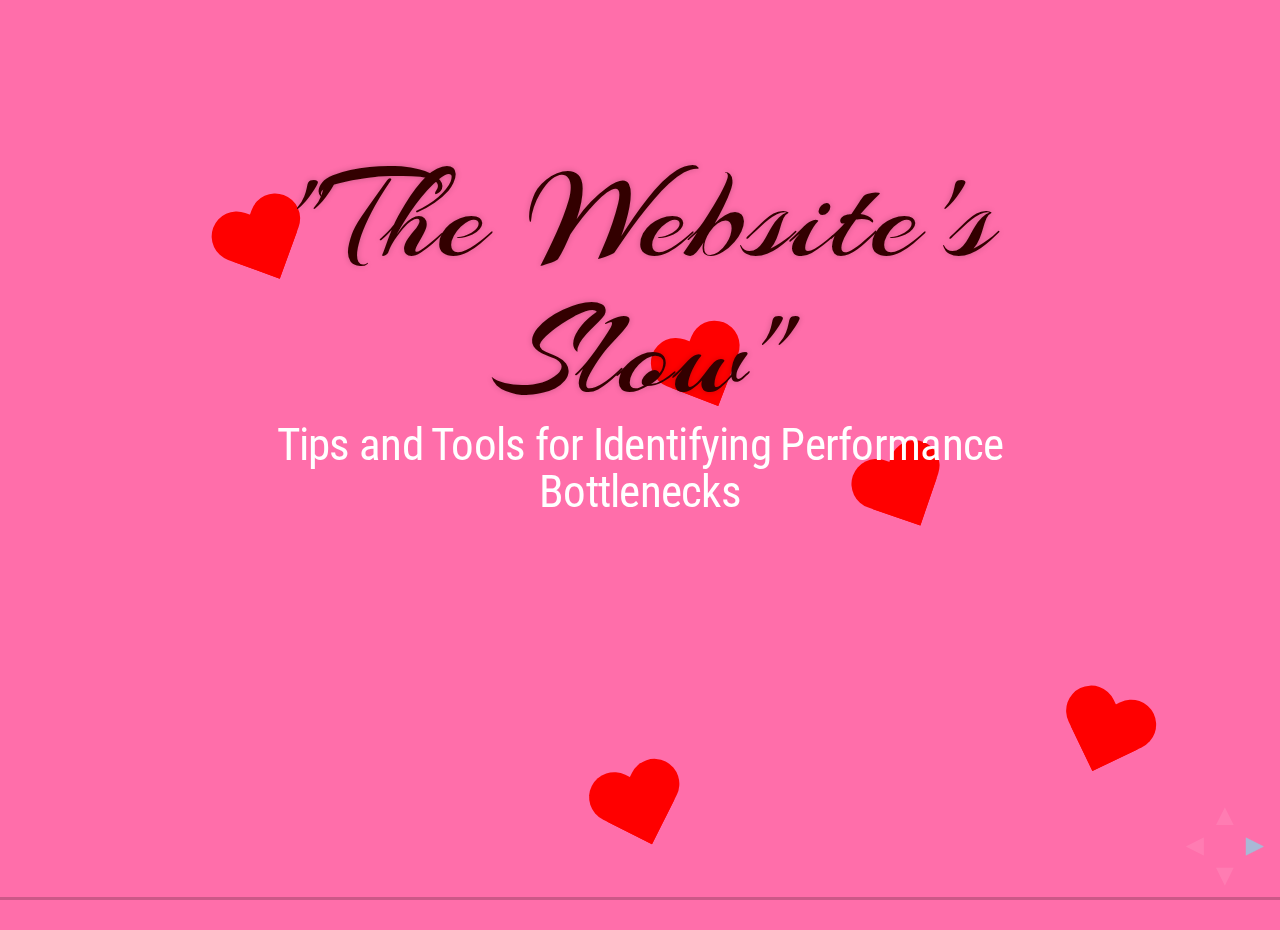
==== commit b4e5252b: "make comments visible" ====
--- a/index.html
+++ b/index.html
@@ -674,9 +674,11 @@
 <div class="progress"><span></span></div>
 
 </div>
+    <script src="libraries/comments.jquery.js"></script> 
     <script src="libraries/head.min.js"></script>
-
+    
     <script>
+      
       // Scripts that should be loaded before initializing
       var scripts = [];
 
@@ -711,6 +713,12 @@
         // Fires each time a new slide is activated
         Reveal.addEventListener( 'slidechanged', function( event ) {
           // event.previousSlide, event.currentSlide, event.indexh, event.indexv
+          $('.comments').remove();
+          var comments = $(event.currentSlide).comments();
+          comments.each(function(index, comment){
+            $('body').append(comment);
+          });
+          
           moveHearts();
         } );
 
--- a/reveal/custom.css
+++ b/reveal/custom.css
@@ -86,6 +86,17 @@
   margin-bottom: 10px;
 }
 
+.comments {
+  position: absolute;
+  top: 0px;
+  left: 0px;
+  border: 1px dashed #330000;
+  font-size: 12px;
+  background: white;
+  padding: 10px;
+  margin: 10px;
+  max-width: 50%;
+}
 
 /*red : #9d261d*/
 /*yellow: #ffc40d*/
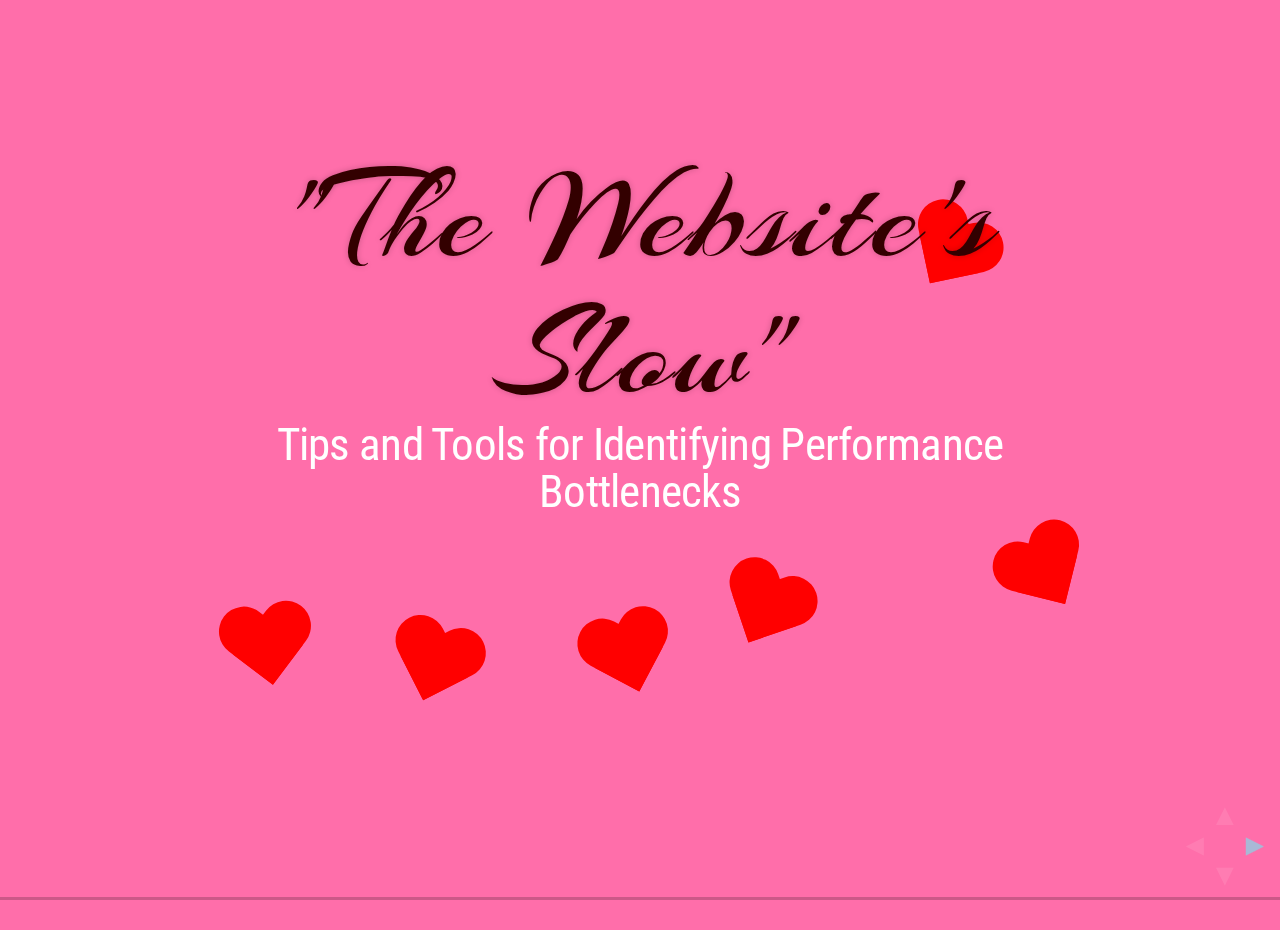
==== commit 1f1e4d89: "fix comments" ====
--- a/index.html
+++ b/index.html
@@ -335,7 +335,6 @@
 
 <section>
   <img src="images/slow.png" height="500" alt="The customer tells you 'The website is slow'"/>
-  <!-- from iphonetextgenerator.com -->
 </section>
 
 <section>
@@ -386,19 +385,18 @@
   <h2 style="margin-bottom: 0;">puma</h2>
   <div class="fragment subsection" style="margin-top: 0;">
     Uses <h3 style="display: inline;">threads</h3> instead of worker processes
-    <!-- 
-      Using threads for concurrency saves a ton of RAM over worker processes, because they share 
-      the same copy of the app in memory.
-    -->
-  </div>
+  </div>
+  
+  <!-- 
+    Using threads for concurrency saves a ton of RAM over worker processes, because they share 
+    the same copy of the app in memory.
+  -->
+  
   <div class="fragment subsection" style="margin-top: 0;">
     <blockquote>
       i.e., how a web server is supposed to work
     </blockquote>
     <cite>-Wes Gamble</cite>
-    <!-- 
-      and as our own Wes Gamble said "i.e., how a web server is supposed to work"
-    -->
   </div>
   <div align="right">
     <small><a href="https://github.com/puma/puma" target="puma">puma @ github</a></small>
@@ -409,11 +407,6 @@
   <h2 style="margin-bottom: 0;">puma</h2>
   <div class="fragment subsection" style="margin-top: 0;">
     Use JRuby or Rubinius to take full advantage 
-    <!-- 
-      they use native threads, no GIL 
-      you will get some improvement with CRuby when doing things outside of Ruby like DB / disk work,
-      but you will get the full improvement with JRuby or Rubinius
-    -->
   </div>
   <div class="fragment subsection" style="margin-top: 0;">
     <div class="code">
@@ -422,8 +415,14 @@
       config.threadsafe!
       </code>
     </div>
-    <!-- You need to tell Rails to run in threadsafe mode until that option is removed or on by default after Rails 4 (I think Rails 4 decided to do this, did not confirm though) -->
-  </div>
+  </div>
+  <!-- 
+    they use native threads, no GIL 
+    you will get some improvement with CRuby when doing things outside of Ruby like DB / disk work,
+    but you will get the full improvement with JRuby or Rubinius
+  
+    You need to tell Rails to run in threadsafe mode until that option is removed or on by default after Rails 4 (I think Rails 4 decided to do this, did not confirm though) 
+  -->
   <div align="right">
     <small><a href="https://github.com/puma/puma" target="puma">puma @ github</a></small>
   </div>
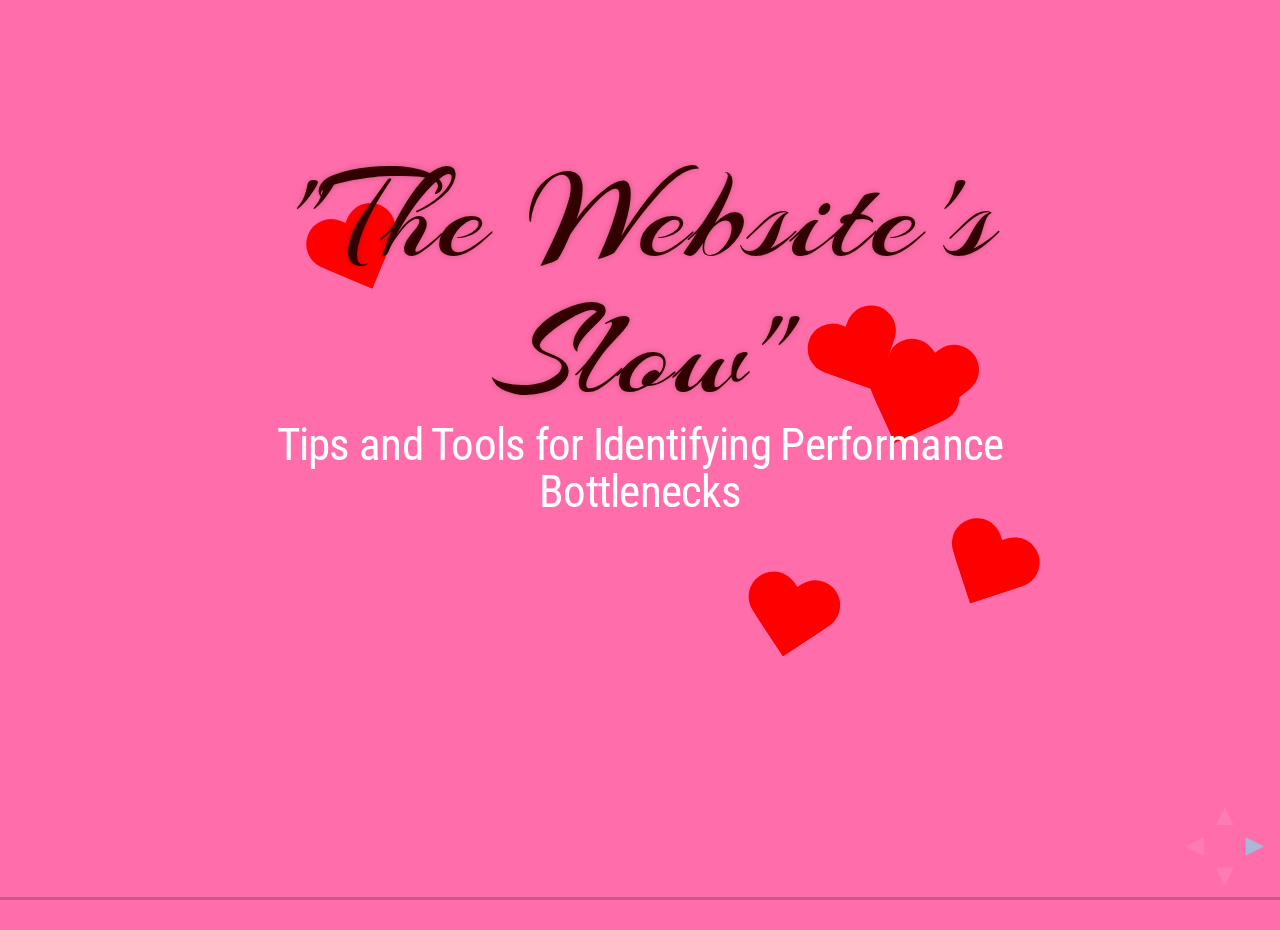
==== commit ef7101a6: "more fixing comments" ====
--- a/index.html
+++ b/index.html
@@ -376,18 +376,21 @@
     almost all of the RAM. There are 4 processors, but we can only utilize two 
     for incoming web requests, because of the RAM issue.
     
-    So, you need more RAM, or to consume less
-  -->
-</section>
-
-<section>
-  <!-- most of Rails world is still on having multiple worker processes, but that should change -->
+    So, you need more RAM, or to consume less.
+  -->
+</section>
+
+<section>
+  
   <h2 style="margin-bottom: 0;">puma</h2>
   <div class="fragment subsection" style="margin-top: 0;">
     Uses <h3 style="display: inline;">threads</h3> instead of worker processes
   </div>
   
   <!-- 
+  
+    Most of Rails world is still on having multiple worker processes, but that should change.
+  
     Using threads for concurrency saves a ton of RAM over worker processes, because they share 
     the same copy of the app in memory.
   -->
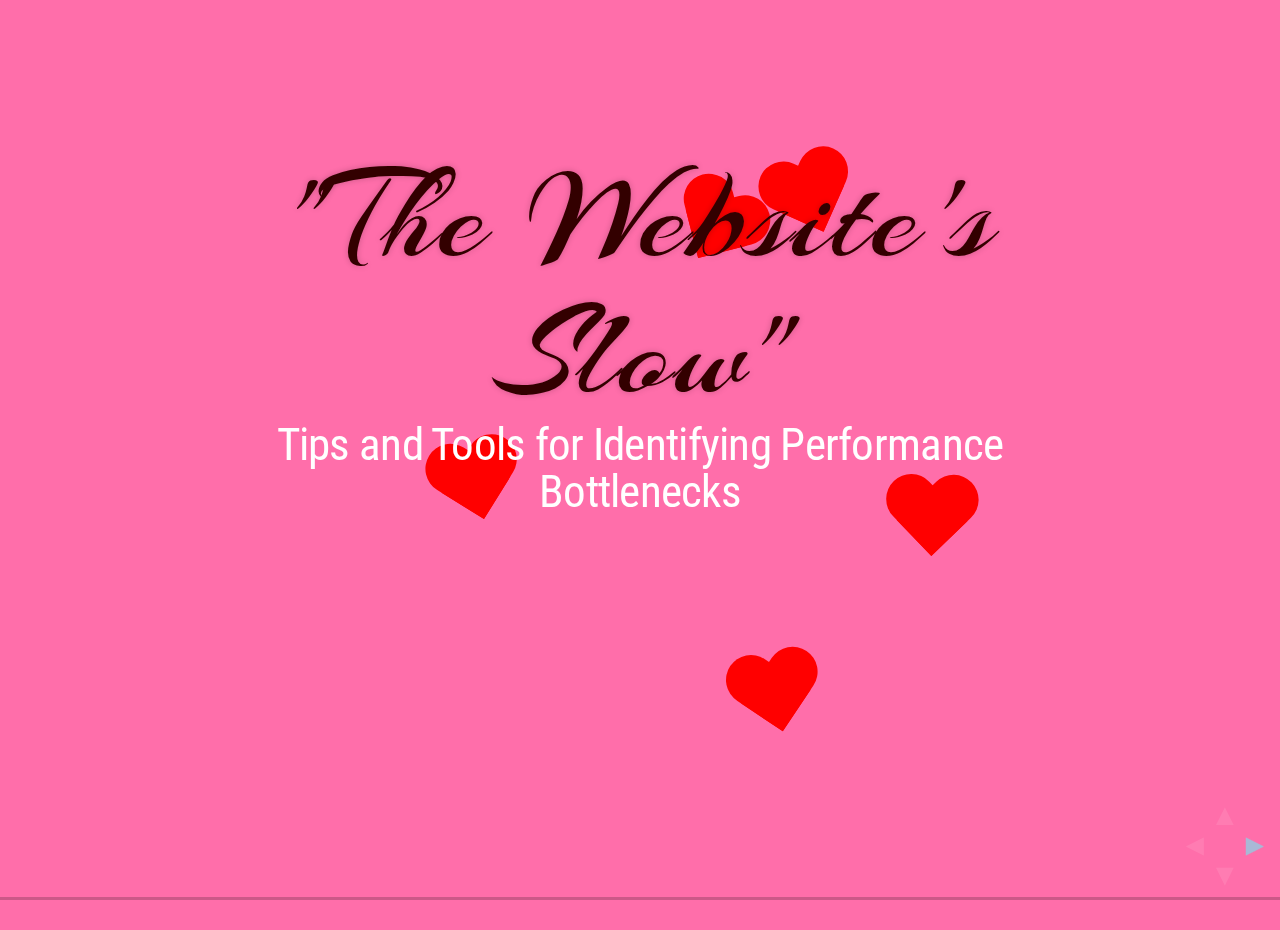
==== commit 423672b0: "ie, fixing comments" ====
--- a/index.html
+++ b/index.html
@@ -420,9 +420,9 @@
     </div>
   </div>
   <!-- 
-    they use native threads, no GIL 
-    you will get some improvement with CRuby when doing things outside of Ruby like DB / disk work,
-    but you will get the full improvement with JRuby or Rubinius
+    They use native threads, no GIL.
+    You will get some improvement with CRuby when doing things outside of Ruby like DB / disk work,
+    but you will get the full improvement with JRuby or Rubinius.
   
     You need to tell Rails to run in threadsafe mode until that option is removed or on by default after Rails 4 (I think Rails 4 decided to do this, did not confirm though) 
   -->
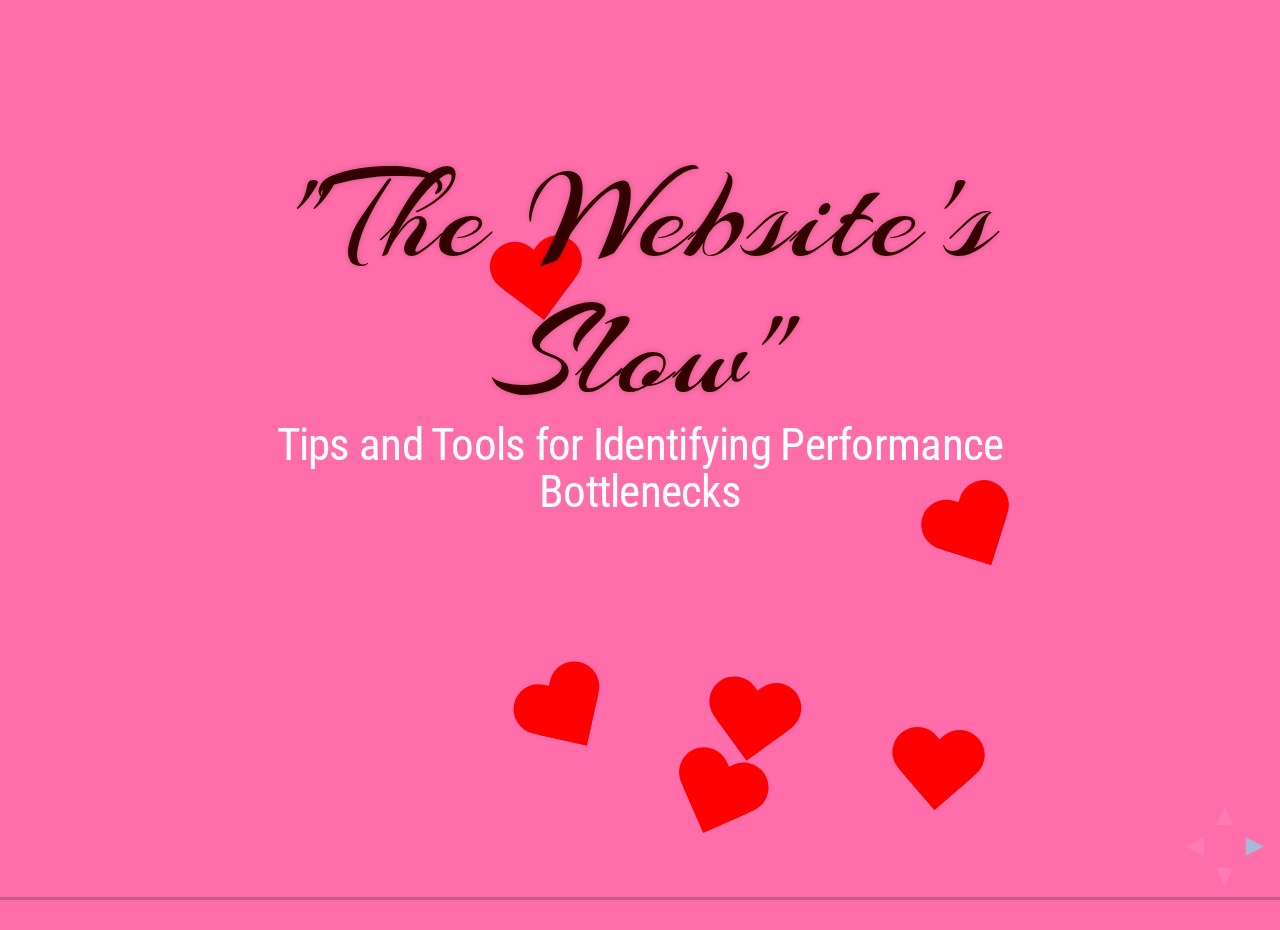
==== commit 9af106b8: "add note about how to navigate" ====
--- a/index.html
+++ b/index.html
@@ -31,6 +31,9 @@
     <p style="color: white;">
       Tips and Tools for Identifying Performance Bottlenecks
     </p>
+    <!--
+      You can use the left and right arrow keys to navigate this presentation.
+    -->
 </section>
 
 <section class="center-slide">
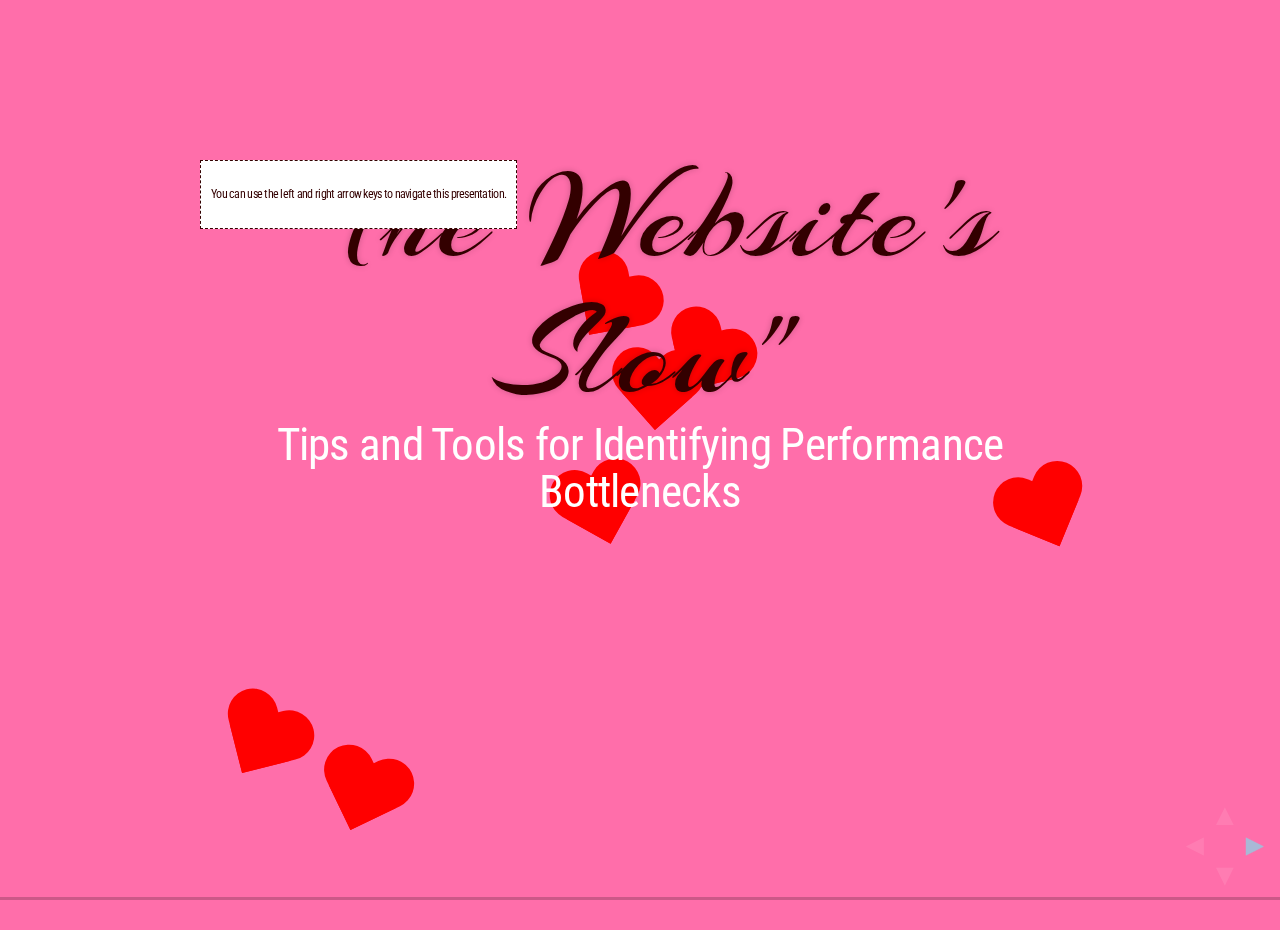
==== commit 1605ca65: "add note about how to navigate" ====
--- a/index.html
+++ b/index.html
@@ -31,9 +31,9 @@
     <p style="color: white;">
       Tips and Tools for Identifying Performance Bottlenecks
     </p>
-    <!--
+    <div class="comments">
       You can use the left and right arrow keys to navigate this presentation.
-    -->
+    </div>
 </section>
 
 <section class="center-slide">
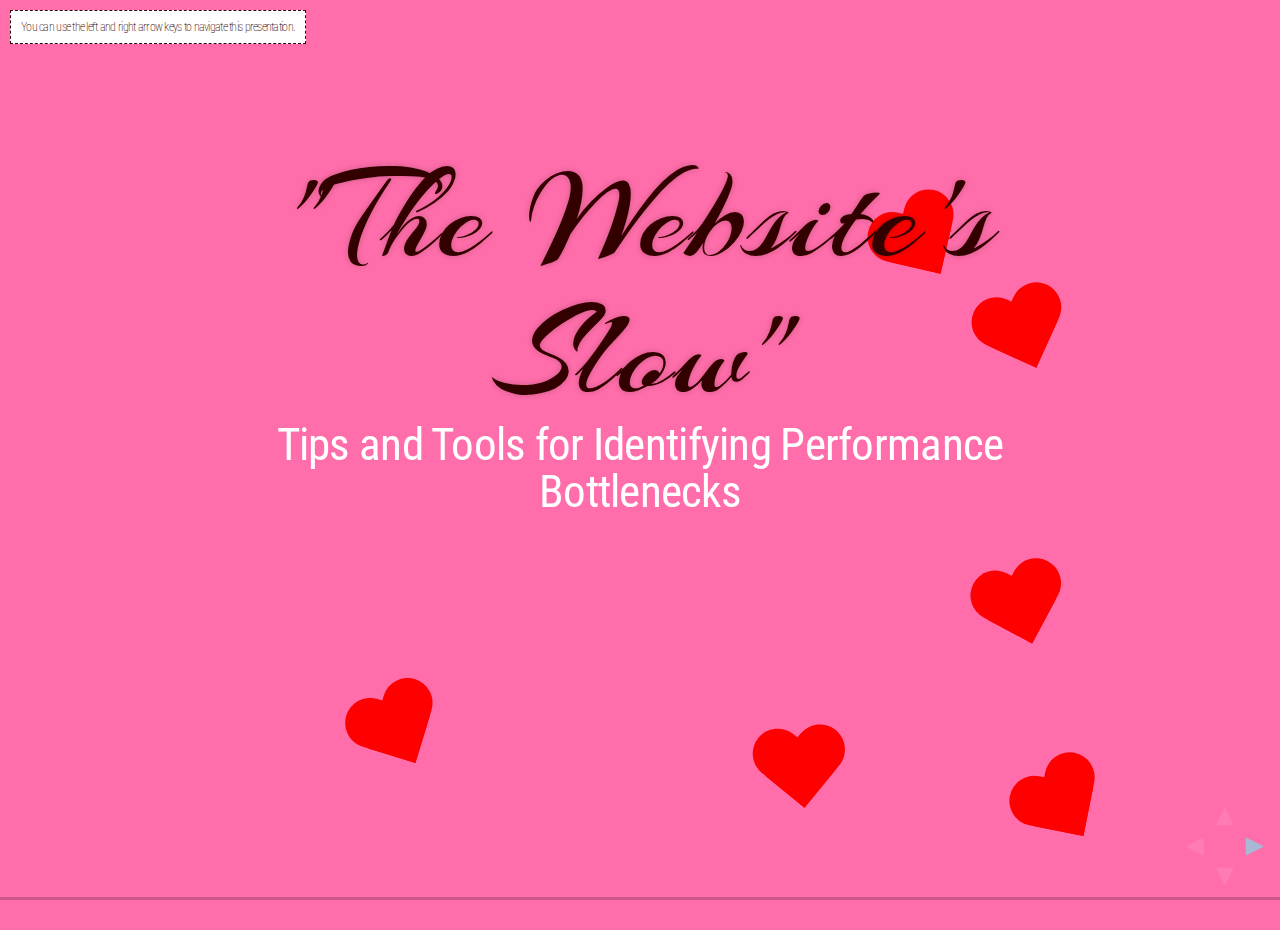
==== commit ee7c32ef: "move note to proper position" ====
--- a/index.html
+++ b/index.html
@@ -16,6 +16,10 @@
     <script src="http://ajax.googleapis.com/ajax/libs/jquery/1.9.0/jquery.min.js"></script> 
 </head>
 <body>
+  <div class="comments">
+    You can use the left and right arrow keys to navigate this presentation.
+  </div>
+  
 <div class="reveal linear">
 
 <!-- Used to fade in a background when a specific slide state is reached -->
@@ -31,9 +35,6 @@
     <p style="color: white;">
       Tips and Tools for Identifying Performance Bottlenecks
     </p>
-    <div class="comments">
-      You can use the left and right arrow keys to navigate this presentation.
-    </div>
 </section>
 
 <section class="center-slide">
